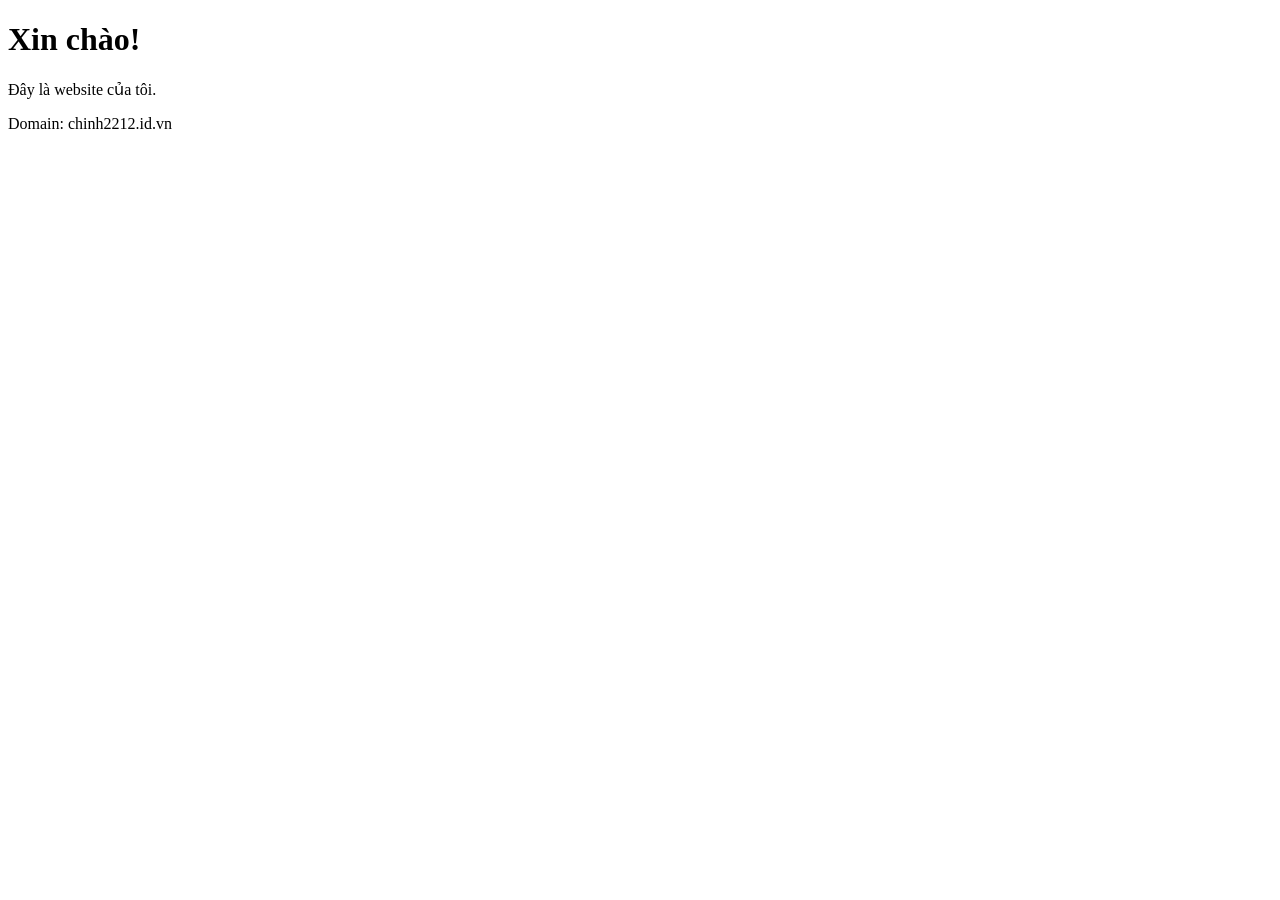
==== index.html @ 7bb3004b "Create index.html" ====
<!DOCTYPE html>
<html lang="vi">
<head>
    <meta charset="UTF-8">
    <meta name="viewport" content="width=device-width, initial-scale=1.0">
    <title>CN-Web</title>
</head>

<body>

    <h1>Xin chào!</h1>

    <p>Đây là website của tôi.</p>

    <p>Domain: chinh2212.id.vn</p>

</body>
</html>
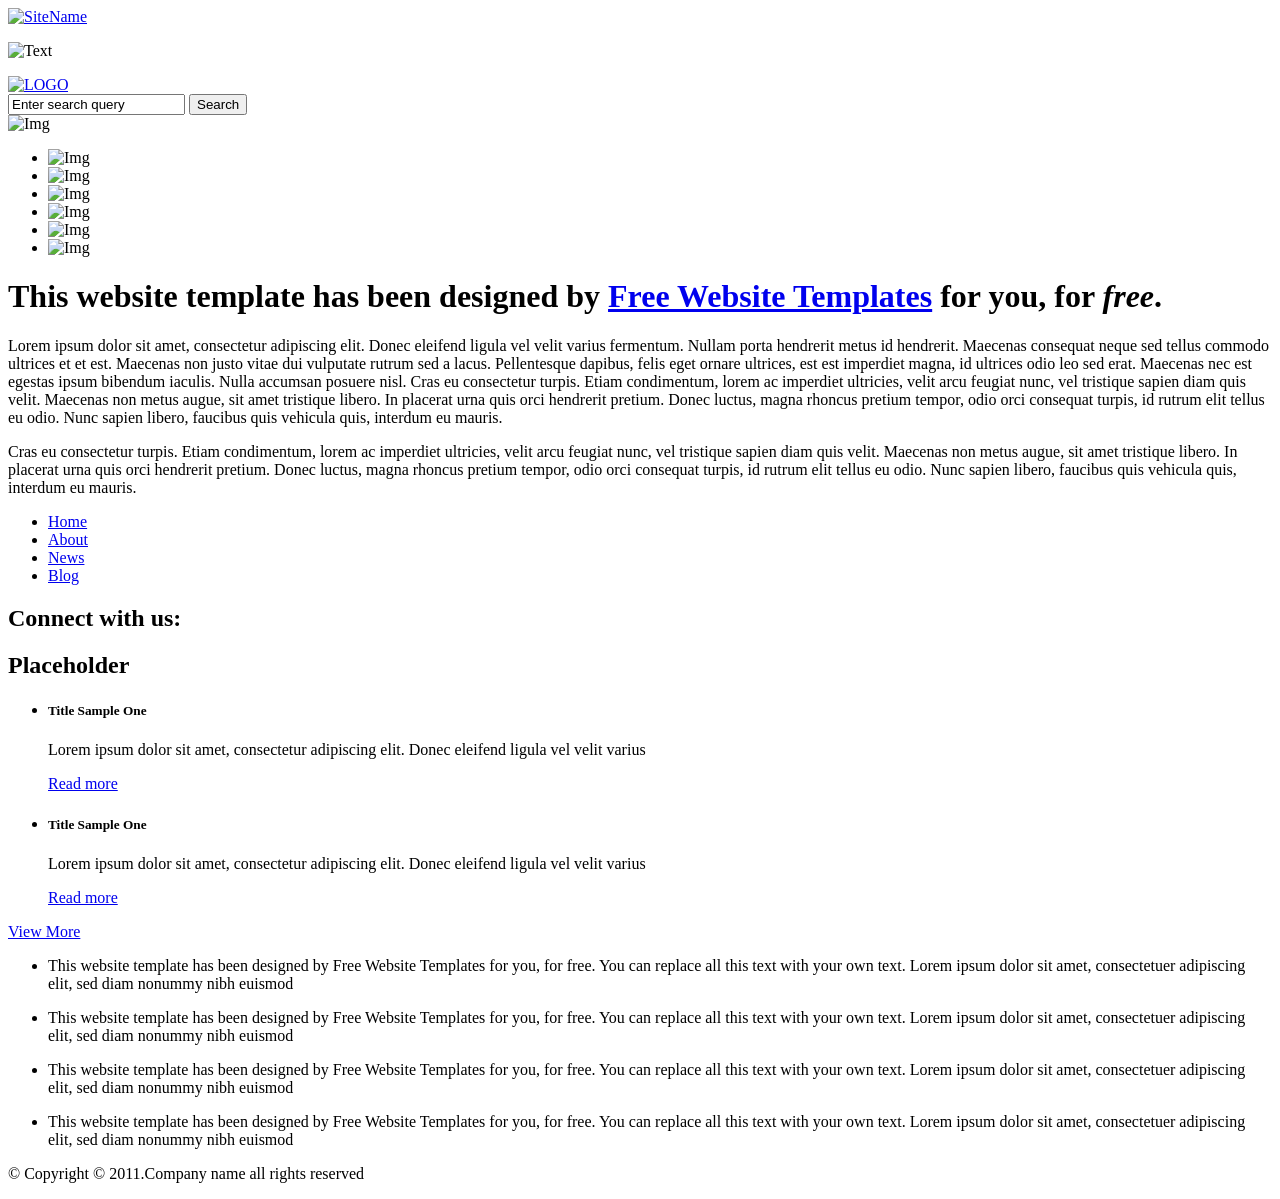
==== commit 788c346e: "Add files via upload" ====
--- a/index.html
+++ b/index.html
@@ -1,18 +1,149 @@
 <!DOCTYPE html>
-<html lang="vi">
+<!-- Website template by freewebsitetemplates.com -->
+<html>
 <head>
-    <meta charset="UTF-8">
-    <meta name="viewport" content="width=device-width, initial-scale=1.0">
-    <title>CN-Web</title>
+	<meta charset="UTF-8">
+	<title>Blakletterpress Website Template</title>
+	<link rel="stylesheet" href="css/style.css" type="text/css">
 </head>
-
 <body>
-
-    <h1>Xin chào!</h1>
-
-    <p>Đây là website của tôi.</p>
-
-    <p>Domain: chinh2212.id.vn</p>
-
+	<div id="page">
+		<div id="header">
+			<div id="motto">
+				<a href="index.html" class="sitename"><img src="images/blakletterpress.png" height="24" width="142" alt="SiteName"></a>
+				<p>
+					<img src="images/header-text.png" height="14" width="218" alt="Text">
+				</p>
+			</div>
+			<div id="logo">
+				<a href="index.html"><img src="images/logo.png" alt="LOGO"></a>
+			</div>
+			<div id="searchbar">
+				<form action="#" method="post">
+					<input type="text" value="Enter search query" class="txtfield" onBlur="javascript:if(this.value==''){this.value=this.defaultValue;}" onFocus="javascript:if(this.value==this.defaultValue){this.value='';}">
+					<input type="submit" value="Search" class="btn">
+				</form>
+			</div>
+		</div>
+		<div id="contents">
+			<div id="main">
+				<div id="gallery">
+					<div>
+						<img src="images/team-large.jpg" alt="Img">
+					</div>
+					<ul>
+						<li>
+							<img src="images/smiling.jpg" alt="Img">
+						</li>
+						<li>
+							<img src="images/ecofriends.jpg" alt="Img">
+						</li>
+						<li>
+							<img src="images/team.jpg" alt="Img">
+						</li>
+						<li>
+							<img src="images/smiling.jpg" alt="Img">
+						</li>
+						<li>
+							<img src="images/ecofriends.jpg" alt="Img">
+						</li>
+						<li>
+							<img src="images/team.jpg" alt="Img">
+						</li>
+					</ul>
+				</div>
+				<div class="body">
+					<h1>This website template has been designed by <a href="http://www.freewebsitetemplates.com/">Free Website Templates</a> for you, for <em>free</em>.</h1>
+					<p>
+						Lorem ipsum dolor sit amet, consectetur adipiscing elit. Donec eleifend ligula vel velit varius fermentum. Nullam porta hendrerit metus id hendrerit. Maecenas consequat neque sed tellus commodo ultrices et et est. Maecenas non justo vitae dui vulputate rutrum sed a lacus. Pellentesque dapibus, felis eget ornare ultrices, est est imperdiet magna, id ultrices odio leo sed erat. Maecenas nec est egestas ipsum bibendum iaculis. Nulla accumsan posuere nisl. Cras eu consectetur turpis. Etiam condimentum, lorem ac imperdiet ultricies, velit arcu feugiat nunc, vel tristique sapien diam quis velit. Maecenas non metus augue, sit amet tristique libero. In placerat urna quis orci hendrerit pretium. Donec luctus, magna rhoncus pretium tempor, odio orci consequat turpis, id rutrum elit tellus eu odio. Nunc sapien libero, faucibus quis vehicula quis, interdum eu mauris.
+					</p>
+					<p>
+						Cras eu consectetur turpis. Etiam condimentum, lorem ac imperdiet ultricies, velit arcu feugiat nunc, vel tristique sapien diam quis velit. Maecenas non metus augue, sit amet tristique libero. In placerat urna quis orci hendrerit pretium. Donec luctus, magna rhoncus pretium tempor, odio orci consequat turpis, id rutrum elit tellus eu odio. Nunc sapien libero, faucibus quis vehicula quis, interdum eu mauris.
+					</p>
+				</div>
+			</div>
+			<div id="sidebar">
+				<div id="navigation">
+					<div>
+						<ul>
+							<li class="selected">
+								<a href="index.html">Home</a>
+							</li>
+							<li>
+								<a href="about.html">About</a>
+							</li>
+							<li>
+								<a href="news.html">News</a>
+							</li>
+							<li>
+								<a href="blog.html">Blog</a>
+							</li>
+						</ul>
+					</div>
+				</div>
+				<div class="section">
+					<div id="connect">
+						<h2>Connect with us:</h2>
+						<a href="http://freewebsitetemplates.com/go/twitter/" target="_blank" class="twitter"></a> <a href="http://freewebsitetemplates.com/go/facebook/" target="_blank" class="facebook"></a> <a href="http://freewebsitetemplates.com/go/googleplus/" target="_blank" class="googleplus"></a>
+					</div>
+				</div>
+				<div class="section">
+					<div id="posts">
+						<h2>Placeholder</h2>
+						<ul>
+							<li>
+								<h5>Title Sample One</h5>
+								<p>
+									Lorem ipsum dolor sit amet, consectetur adipiscing elit. Donec eleifend ligula vel velit varius
+								</p>
+								<a href="news.html" class="more">Read more</a>
+							</li>
+							<li>
+								<h5>Title Sample One</h5>
+								<p>
+									Lorem ipsum dolor sit amet, consectetur adipiscing elit. Donec eleifend ligula vel velit varius
+								</p>
+								<a href="news.html" class="more">Read more</a>
+							</li>
+						</ul>
+						<a href="news.html" class="btn2">View More</a>
+					</div>
+				</div>
+			</div>
+		</div>
+		<div id="footer">
+			<div>
+				<ul id="featured">
+					<li>
+						<a href="index.html" class="home"></a>
+						<p>
+							This website template has been designed by Free Website Templates for you, for free. You can replace all this text with your own text. Lorem ipsum dolor sit amet, consectetuer adipiscing elit, sed diam nonummy nibh euismod
+						</p>
+					</li>
+					<li>
+						<a href="index.html" class="bell"></a>
+						<p>
+							This website template has been designed by Free Website Templates for you, for free. You can replace all this text with your own text. Lorem ipsum dolor sit amet, consectetuer adipiscing elit, sed diam nonummy nibh euismod
+						</p>
+					</li>
+					<li>
+						<a href="index.html" class="globe"></a>
+						<p>
+							This website template has been designed by Free Website Templates for you, for free. You can replace all this text with your own text. Lorem ipsum dolor sit amet, consectetuer adipiscing elit, sed diam nonummy nibh euismod
+						</p>
+					</li>
+					<li>
+						<a href="index.html" class="pencil"></a>
+						<p>
+							This website template has been designed by Free Website Templates for you, for free. You can replace all this text with your own text. Lorem ipsum dolor sit amet, consectetuer adipiscing elit, sed diam nonummy nibh euismod
+						</p>
+					</li>
+				</ul>
+				<p id="footnote">
+					© Copyright © 2011.Company name all rights reserved
+				</p>
+			</div>
+		</div>
+	</div>
 </body>
-</html>
+</html>
